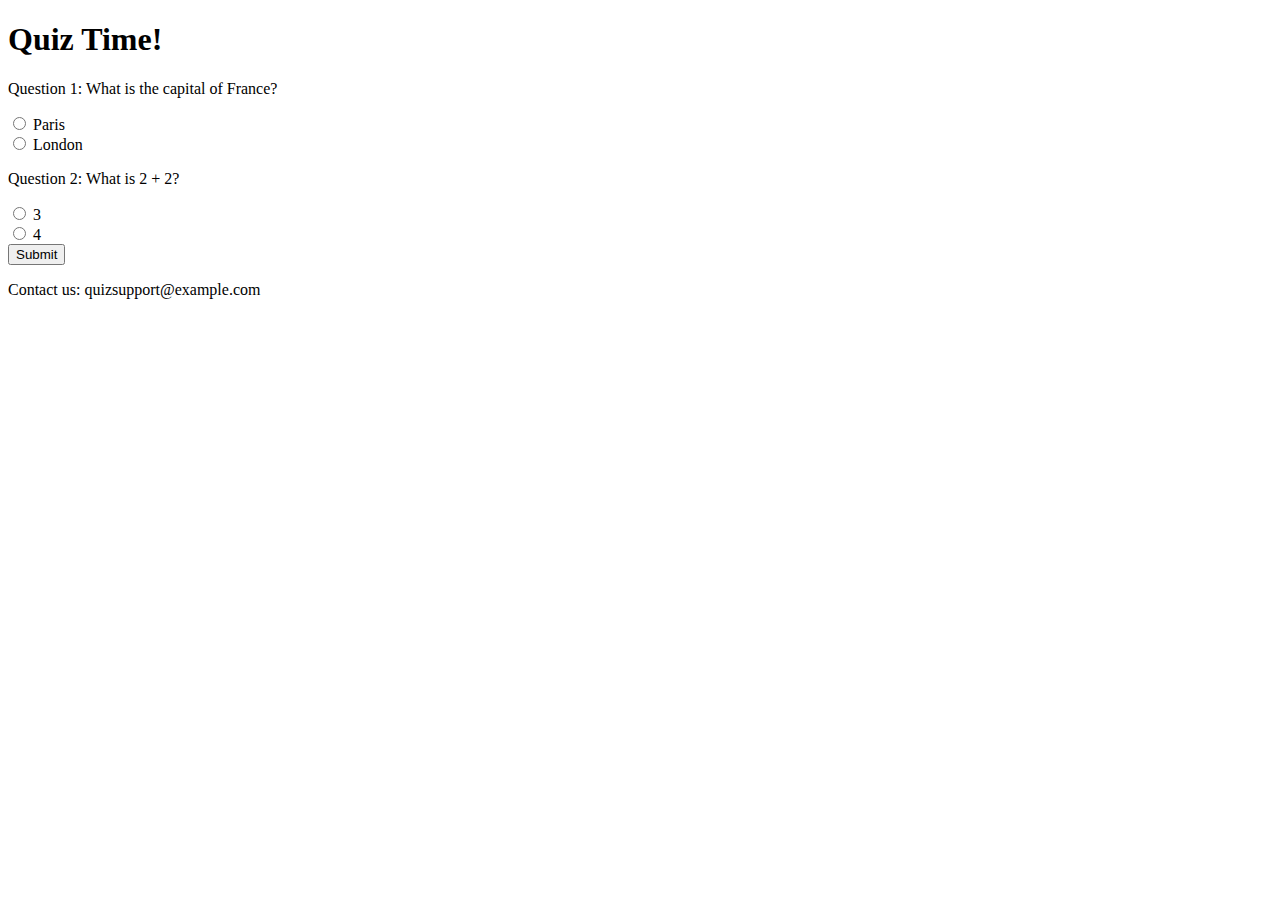
==== index.html @ f2ba3f51 "assets created" ====
<!DOCTYPE html>
<html lang="en">
<head>
    <meta charset="UTF-8">
    <meta name="viewport" content="width=device-width, initial-scale=1.0">
    <title>Quiz</title>
    <link rel="stylesheet" href="style.css">
</head>
<body>
    <header>
        <h1>Quiz Time!</h1>
    </header>

    <section>
        <form id="quizForm">
            <div class="question">
                <p>Question 1: What is the capital of France?</p>
                <input type="radio" id="paris" name="q1" value="Paris">
                <label for="paris">Paris</label><br>

                <input type="radio" id="london" name="q1" value="London">
                <label for="london">London</label><br>
            </div>

            <div class="question">
                <p>Question 2: What is 2 + 2?</p>
                <input type="radio" id="3" name="q2" value="3">
                <label for="3">3</label><br>

                <input type="radio" id="4" name="q2" value="4">
                <label for="4">4</label><br>
            </div>

            <input type="submit" value="Submit">
        </form>
    </section>

    <footer>
        <p>Contact us: quizsupport@example.com</p>
    </footer>

    <script src="quiz.js"></script>
</body>
</html>
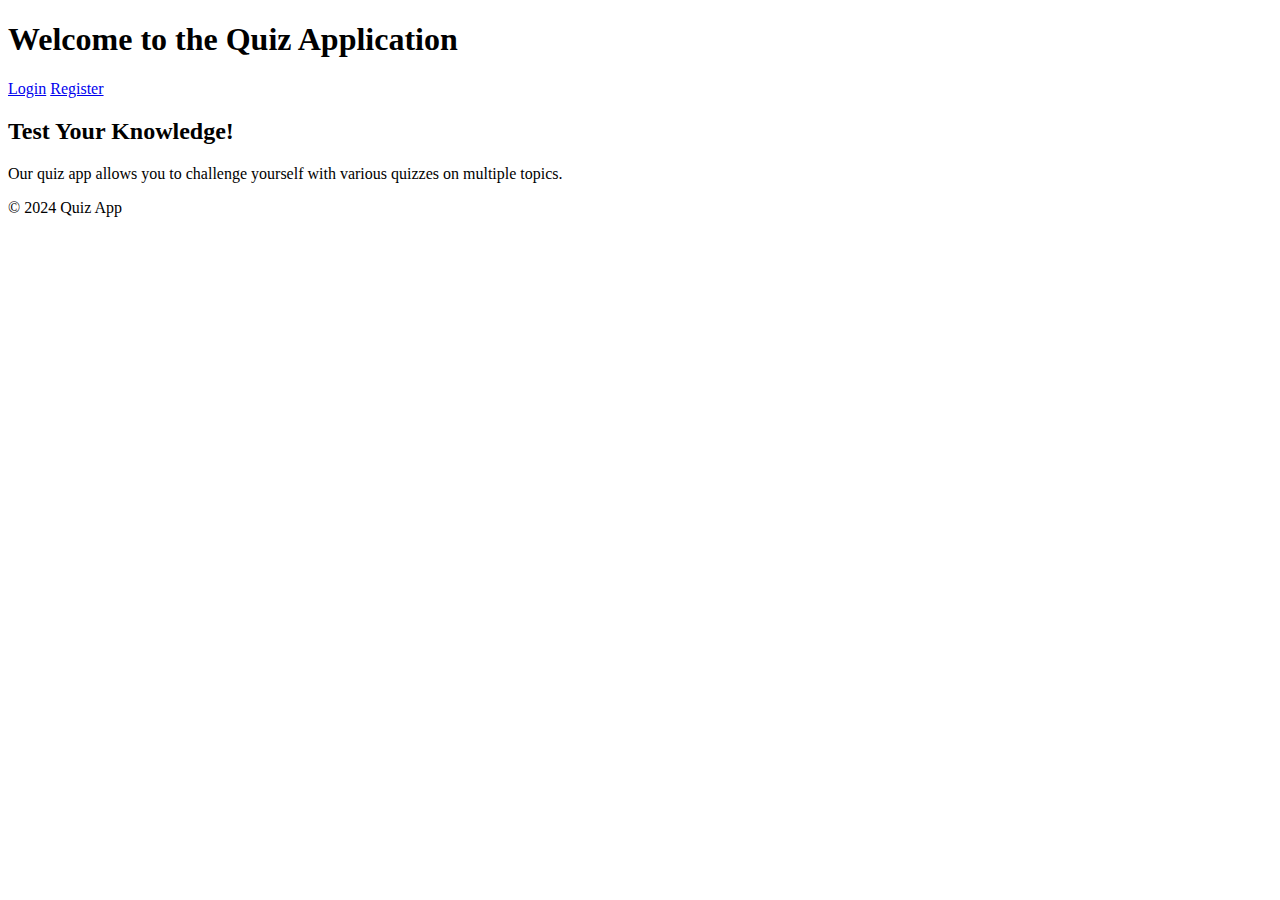
==== commit 2b54489d: "assets created" ====
--- a/index.html
+++ b/index.html
@@ -3,42 +3,27 @@
 <head>
     <meta charset="UTF-8">
     <meta name="viewport" content="width=device-width, initial-scale=1.0">
-    <title>Quiz</title>
-    <link rel="stylesheet" href="style.css">
+    <title>Quiz Application</title>
+    <link rel="stylesheet" href="styles.css">
 </head>
 <body>
     <header>
-        <h1>Quiz Time!</h1>
+        <h1>Welcome to the Quiz Application</h1>
+        <nav>
+            <a href="login.html">Login</a>
+            <a href="register.html">Register</a>
+        </nav>
     </header>
 
-    <section>
-        <form id="quizForm">
-            <div class="question">
-                <p>Question 1: What is the capital of France?</p>
-                <input type="radio" id="paris" name="q1" value="Paris">
-                <label for="paris">Paris</label><br>
-
-                <input type="radio" id="london" name="q1" value="London">
-                <label for="london">London</label><br>
-            </div>
-
-            <div class="question">
-                <p>Question 2: What is 2 + 2?</p>
-                <input type="radio" id="3" name="q2" value="3">
-                <label for="3">3</label><br>
-
-                <input type="radio" id="4" name="q2" value="4">
-                <label for="4">4</label><br>
-            </div>
-
-            <input type="submit" value="Submit">
-        </form>
-    </section>
+    <main>
+        <section class="introduction">
+            <h2>Test Your Knowledge!</h2>
+            <p>Our quiz app allows you to challenge yourself with various quizzes on multiple topics.</p>
+        </section>
+    </main>
 
     <footer>
-        <p>Contact us: quizsupport@example.com</p>
+        <p>&copy; 2024 Quiz App</p>
     </footer>
-
-    <script src="quiz.js"></script>
 </body>
 </html>
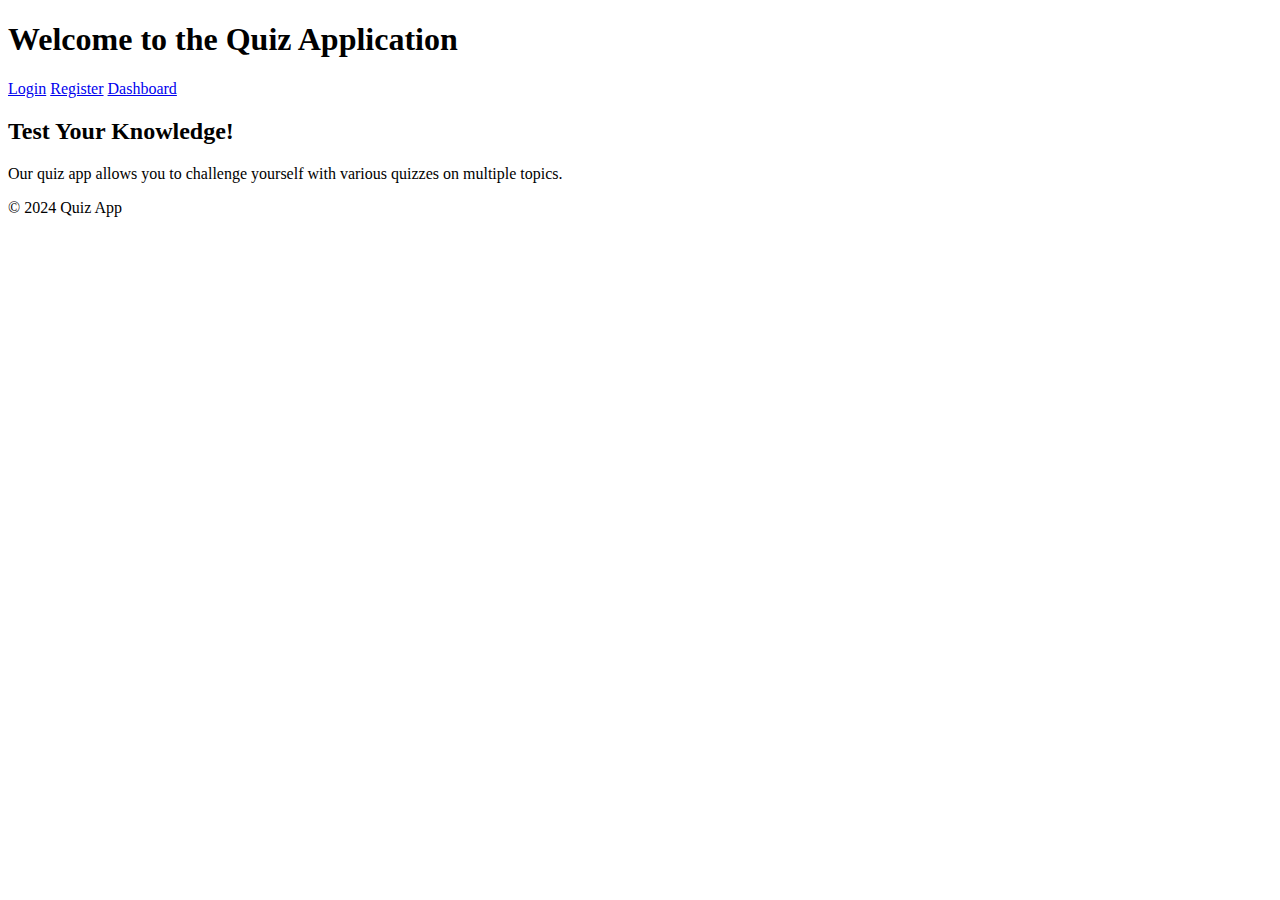
==== commit 82b412c1: "Update index.html" ====
--- a/index.html
+++ b/index.html
@@ -4,7 +4,7 @@
     <meta charset="UTF-8">
     <meta name="viewport" content="width=device-width, initial-scale=1.0">
     <title>Quiz Application</title>
-    <link rel="stylesheet" href="styles.css">
+    <link rel="stylesheet" href="C:\Users\Induri Chandana\OneDrive\Desktop\onlinequizz\assetss\styles.css">
 </head>
 <body>
     <header>
@@ -12,6 +12,7 @@
         <nav>
             <a href="login.html">Login</a>
             <a href="register.html">Register</a>
+            <a href="Dashboard.html">Dashboard</a>
         </nav>
     </header>
 
@@ -27,3 +28,4 @@
     </footer>
 </body>
 </html>
+
